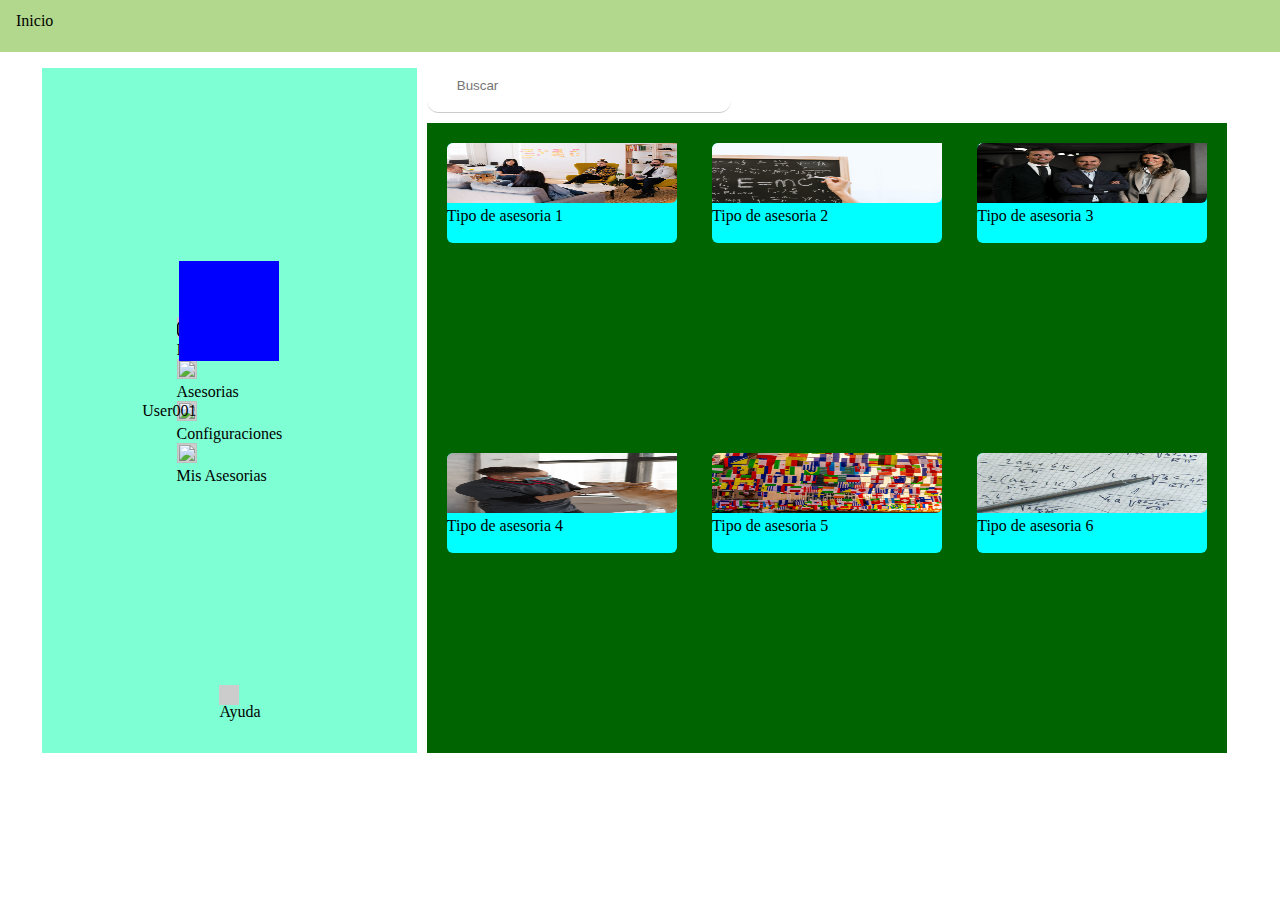
==== inicio.html @ 56b07492 "vista inicio" ====
<!DOCTYPE html>
<html lang="en">

<head>
    <meta charset="UTF-8">
    <meta http-equiv="X-UA-Compatible" content="IE=edge">
    <meta name="viewport" content="width=device-width, initial-scale=1.0">
    <link rel="stylesheet" href="inicio.css">
    <title>Inicio</title>
</head>

<body>
    <header>
        <section class="header-inicio">
            <div class="opciones-inicio">
                <img src="/img/" alt=""> Inicio
            </div>
        </section>
    </header>
    <div class="main-content">
        <div class="perfil">
            <div class="sector-perfil">
                <div class="perfil-foto">
                    <img src="img/" alt="">
                </div>
                <p>User001</p>
            </div>
            <div class="options-sector">
                <div class="options-descri">
                    <img src="img/casa.png" alt="">
                    <p>Inicio</p>
                </div>
                <div class="options-descri">
                    <img src="" alt="">
                    <p>Asesorias</p>
                </div>
                <div class="options-descri">
                    <img src="" alt="">
                    <p>Configuraciones</p>
                </div>
                <div class="options-descri">
                    <img src="" alt="">
                    <p>Mis Asesorias</p>
                </div>
                <div class="options-descri-help">
                    <img src="" alt="">
                    <p>Ayuda</p>
                </div>
            </div>
        </div>
        <div class="buscador-div">
            <input type="search" placeholder="Buscar" class="Buscador" />
        </div>
        <div class="carts-categoria">
            <div class="carts-style">
                <img src="/img/asesoria2.jpg" alt="">
                <p>Tipo de asesoria 1</p>
            </div>
            <div class="carts-style">
                <img src="/img/asesoria.jpg" alt="">
                <p>Tipo de asesoria 2</p>
            </div>
            <div class="carts-style">
                <img src="img/asesoria3.jpg" alt="">
                <p>Tipo de asesoria 3</p>
            </div>
            <div class="carts-style">
                <img src="img/asesoria4.jpg" alt="">
                <p>Tipo de asesoria 4</p>
            </div>
            <div class="carts-style">
                <img src="img/asesoria5.jpg" alt="">
                <p>Tipo de asesoria 5</p>
            </div>
            <div class="carts-style">
                <img src="img/asesoria6.jpg" alt="">
                <p>Tipo de asesoria 6</p>
            </div>
        </div>
    </div>
</body>

</html>
---- inicio.css ----
* {
    margin: 0px;
    padding: 0px;
}

header .header-inicio {
    background-color: rgb(178, 216, 141);
    height: 28px;
    margin: auto;
    padding: 12px;
    align-items: flex-start;
}

body {
    margin: 0px;
}

.main-content {
    margin: auto;
    margin-top: 0.5%;
    width: 95%;
    height: 100%;
}

.perfil {
    background-color: aquamarine;
    width: 30%;
    height: 675px;
    padding: 5px;
    margin: 10px;
    float: left;
    display: flex;
    justify-content: center;
    align-items: center;
}

.perfil>.sector-perfil {
    width: 200px;
    height: 200px;
    display: inline-grid;
    justify-content: center;
    align-items: center;
    position: absolute;
    top: 40%;
    transform: translateY(-60%);
    margin: auto;
}

.perfil>.sector-perfil>img {
    display: flex;
    justify-content: center;
    align-items: center;
}

.perfil>.sector-perfil>p {
    display: flex;
    justify-content: center;
    align-items: center;
    top: 70%;
    transform: translateX(-60%);
}

.perfil>.sector-perfil>.perfil-foto {
    background-color: blue;
    width: 100px;
    height: 100px;
    display: flex;
    justify-content: center;
    align-items: center;
}

.perfil>.options-sector> {
    width: 300px;
    display: flex
}

.perfil>.options-sector>.options-descri>img {
    width: 20px;
    height: 20px;
    background-color: #ccc;
    align-items: center;
}

.perfil>.options-sector>.options-descri-help {
    width: 20px;
    height: 20px;
    background-color: #ccc;
    top: -40%;
    transform: translateY(1000%);
    margin: auto;
}

.Buscador {
    background: url(https://cdn0.iconfinder.com/data/icons/slim-square-icons-basics/100/basics-19-32.png) no-repeat 0px 5px;
    background-size: 28px;
    background-position: 3px 15px;
    width: 25%;
    height: 55px;
    border: transparent;
    border-bottom: solid 1px #ccc;
    padding: 10px 10px 10px 30px;
    border-radius: 12px;
}

.carts-categoria {
    background-color: darkgreen;
    width: 65%;
    height: 620px;
    padding: 5px;
    margin: 10px;
    margin-bottom: 15px;
    margin-left: 15px;
    display: flex;
    flex-wrap: wrap;
    justify-content: space-between;
}

.carts-style {
    background-color: aqua;
    margin: 15px;
    width: 230px;
    height: 100px;
    border-radius: 6px;
}

.carts-style img {
    width: 100%;
    height: 60%;
    background-color: #ccc;
    border-radius: 6px 0px;
}
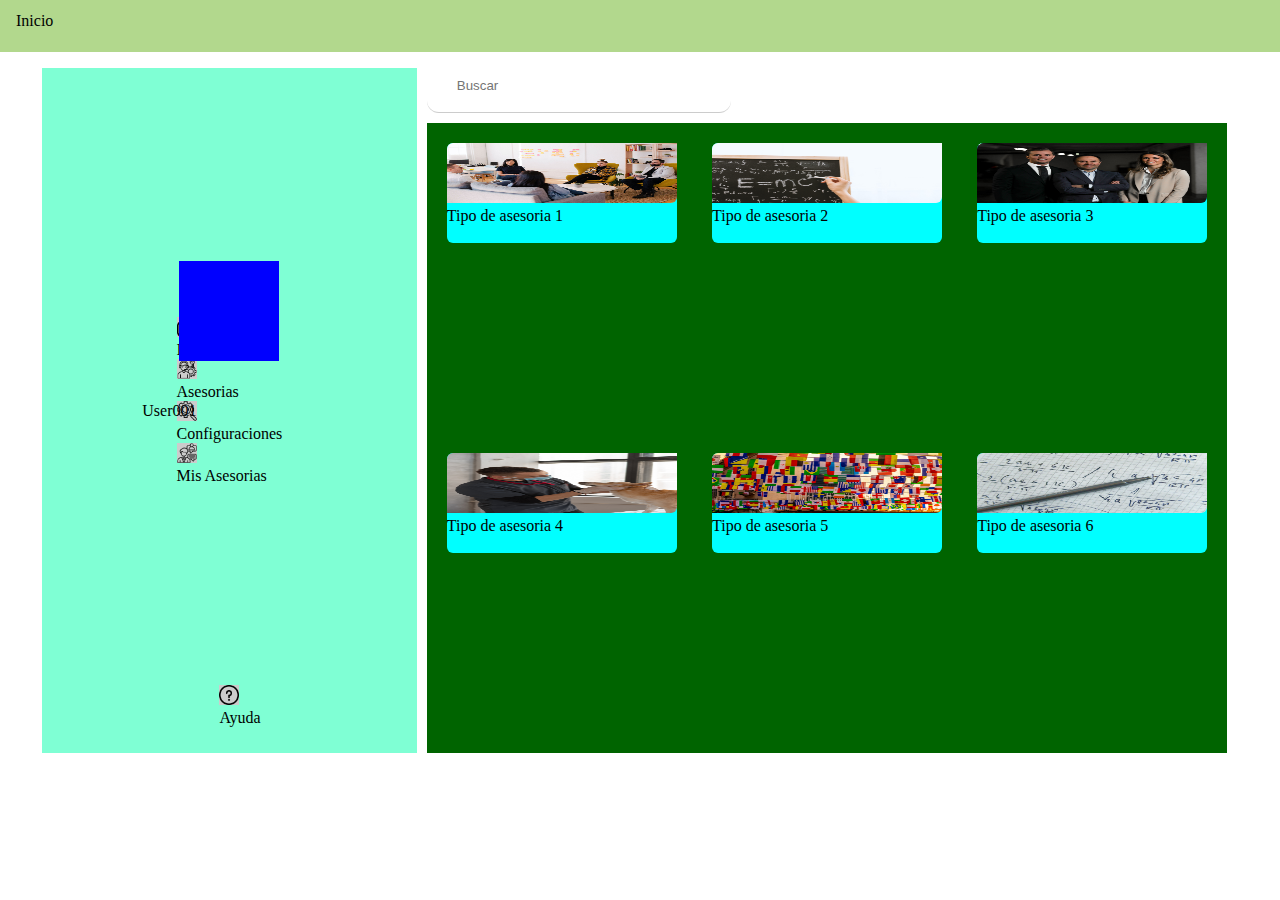
==== commit 6c3be1e9: "vista inicio maqueta" ====
--- a/inicio.html
+++ b/inicio.html
@@ -31,19 +31,19 @@
                     <p>Inicio</p>
                 </div>
                 <div class="options-descri">
-                    <img src="" alt="">
+                    <img src="/img/consultar.png" alt="">
                     <p>Asesorias</p>
                 </div>
                 <div class="options-descri">
-                    <img src="" alt="">
+                    <img src="/img/configuracion-del-navegador.png" alt="">
                     <p>Configuraciones</p>
                 </div>
                 <div class="options-descri">
-                    <img src="" alt="">
+                    <img src="/img/consultante.png" alt="">
                     <p>Mis Asesorias</p>
                 </div>
                 <div class="options-descri-help">
-                    <img src="" alt="">
+                    <img src="/img/informacion.png" alt="">
                     <p>Ayuda</p>
                 </div>
             </div>
--- a/inicio.css
+++ b/inicio.css
@@ -81,6 +81,13 @@
     align-items: center;
 }
 
+.perfil>.options-sector>.options-descri-help>img {
+    width: 20px;
+    height: 20px;
+    background-color: #ccc;
+    align-items: center;
+}
+
 .perfil>.options-sector>.options-descri-help {
     width: 20px;
     height: 20px;
